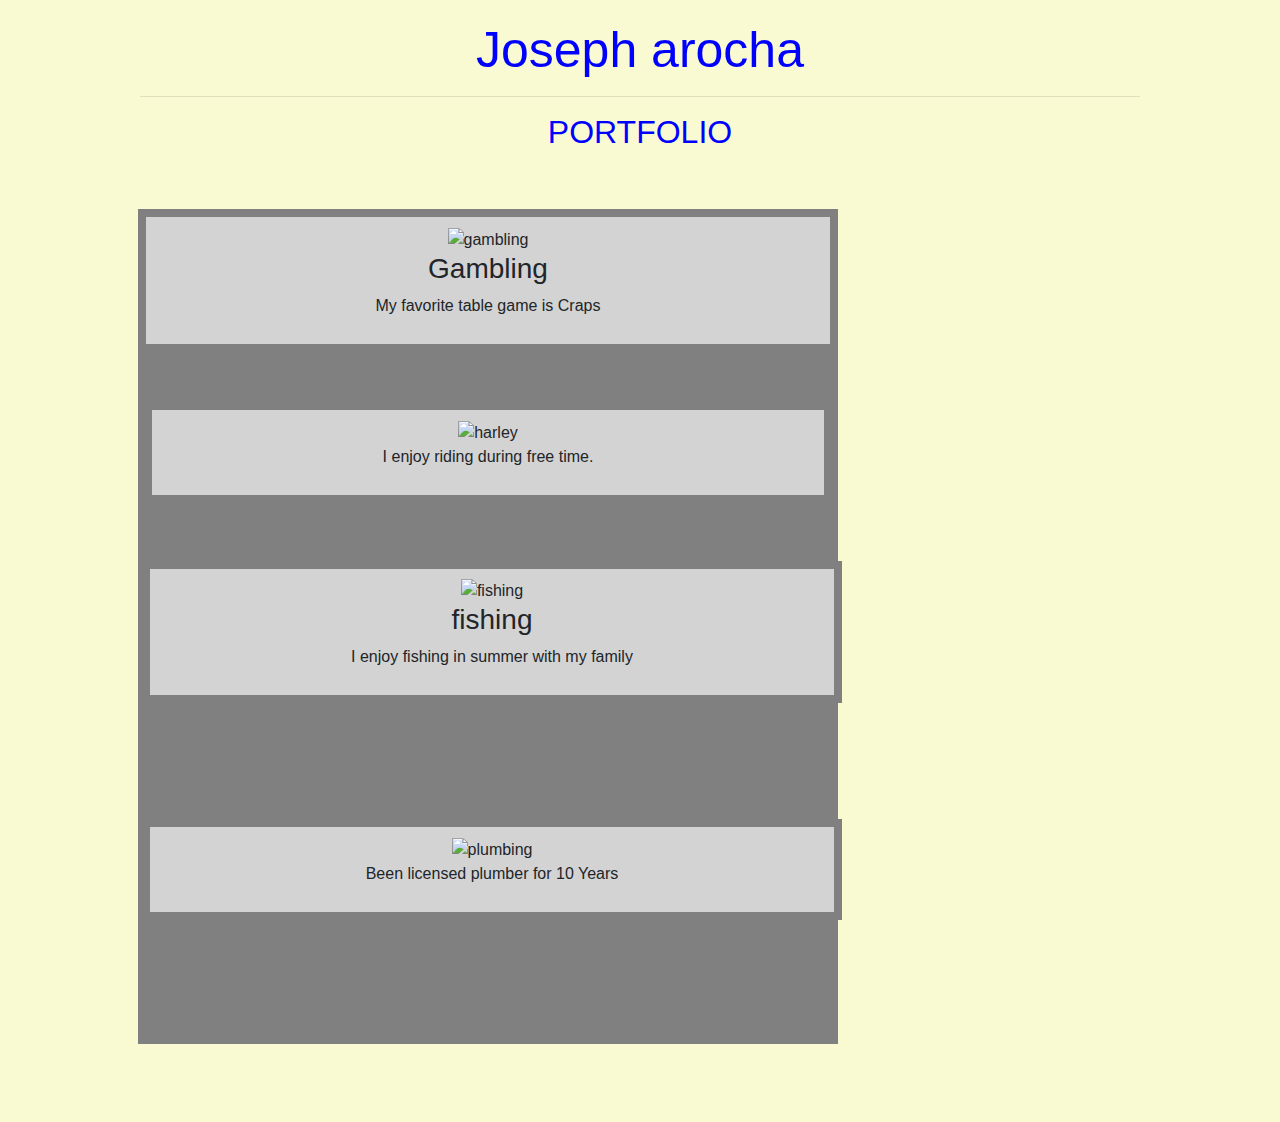
==== portfolio.html @ ccf22f81 "uploading portfolio homework" ====
<!DOCTYPE html>
<html lang="en-us">
<head>
    <meta charset="UTF-8">
    <title>Portfolio</title>
    <!--stylesheet and bootstrap sheet-->
    <link rel="stylesheet" href="https://stackpath.bootstrapcdn.com/bootstrap/4.4.1/css/bootstrap.min.css" integrity="sha384-Vkoo8x4CGsO3+Hhxv8T/Q5PaXtkKtu6ug5TOeNV6gBiFeWPGFN9MuhOf23Q9Ifjh" crossorigin="anonymous">
    <link rel="stylesheet" href="portfolio.css">
</head>

<body>
    <div class="main">

        <h1>Joseph arocha</h1>
        <hr>
        
        <h2>PORTFOLIO</h2>
        
    <!--first row contains favorite table game-->
        <div class="row">
          <div class="column">
            <div class="content">
              <img src="https://images.fineartamerica.com/images-medium-large-5/craps-table-at-harrahs-cherokee-casino-hotel-and-resort-performance-impressions.jpg" alt="gambling" width="100%">
              <h3>Gambling</h3>
              <p>My favorite table game is Craps</p>
            </div>
    <!--second row contains favorite free time-->
            <div class="row">
           <div class="column">
            <div class="content">
                <img src="https://cdnmedia.endeavorsuite.com/images/organizations/4f539713-4ebc-41b2-93c5-b8d696fb9b6e/inventory/10223854/20190818_105140.jpg" alt="harley" width="100%">
                <p>I enjoy riding during free time.</p>
          </div>
   </div>
   <!--third row contains favorite summer activity-->
          <div class="row">
          <div class="column">
            <div class="content">
              <img src="https://www.visitstaugustine.com/sites/default/files/styles/cover/public/events/cover/surf-fishing-10x6.jpg" alt="fishing" style="width:100%">
              <h3>fishing</h3>
              <p>I enjoy fishing in summer with my family</p>
            </div>
           
        </div>
    </div>
    <!--fourth row contains work background-->
          <div class="row">
            <div class="column">
              <div class="content">
                  <img src="https://www.fineoldposters.com/wp-content/uploads/2018/10/plumber.jpg" alt="plumbing" width="100%">
                <p>Been licensed plumber for 10 Years</p>

            </div>
       </div>
  </div>
   
</body>

</html>
---- portfolio.css ----
* {
    box-sizing: border-box;
  }
  
  body {
    background-color:lightgoldenrodyellow;
    padding: 20px;
    font-family: Arial;
  }
  
  
  .main {
    max-width: 1000px;
    margin: 0px auto;
  }

  h2 {
      text-align: center;
      color: blue;

  }
  
  h1 {
    font-size: 50px;
    color: blue;
    text-align: center;
  }
  
  .row {
    margin: 50px -10px;
  }
  
  .row, .column {
    padding: 8px;
  float: center;
  }
  
 
  .column {
    width: 700px;
    height: 100%;
    background-color: gray;
   text-align: center;
  }
  

 
  

  .content {
    background-color: lightgray;
    padding: 10px;
  }
  
  
  @media screen and (max-width: 600px) {
    .column {
      width: 100%;
    }
  }
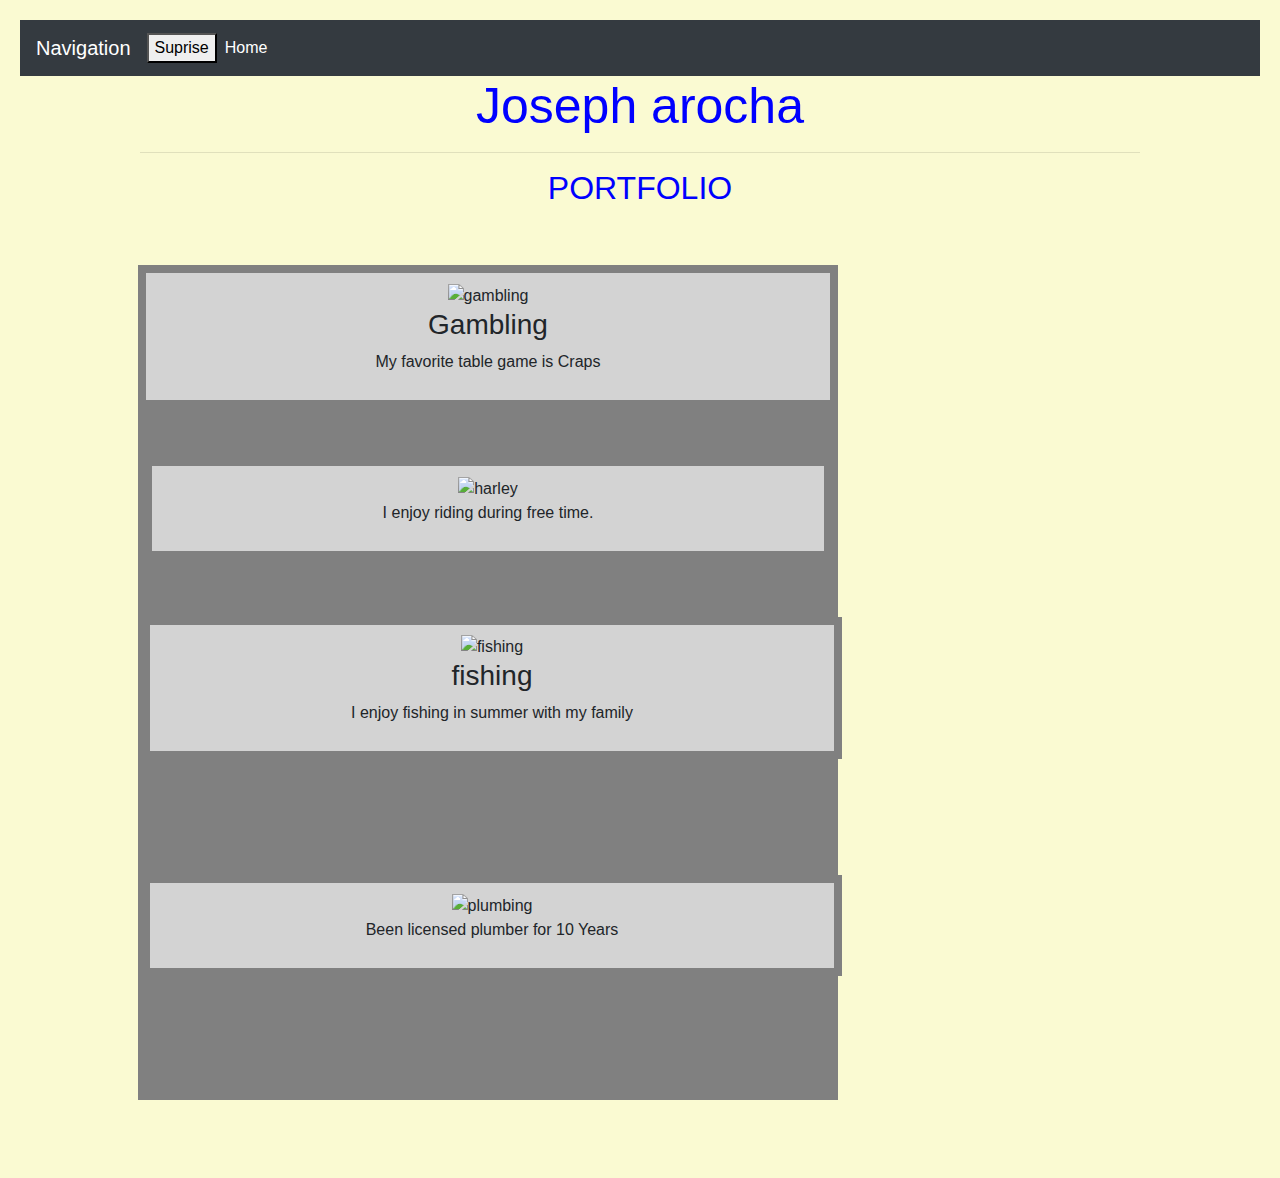
==== commit b4712895: "modified to add nav bar" ====
--- a/portfolio.html
+++ b/portfolio.html
@@ -9,6 +9,22 @@
 </head>
 
 <body>
+  <nav class="navbar navbar-expand-lg navbar-dark bg-dark">
+    <a class="navbar-brand" href="#">Navigation</a>
+    <button class="navbar-toggler" data-toggle="collapse" data-target="#navbarSupportedContent" aria-controls="navbarSupportedContent" aria-expanded="false" aria-label="Toggle navigation">
+      <span class="navbar-toggler-icon"></span>
+      <div class="button">
+        <button onclick="window.location.href = 'https://www.youtube.com/watch?v=5gAenGrKHKU';">Suprise</button>
+      </div>
+    </button>
+    <div class="collapse navbar-collapse" id="navbarSupportedContent">
+      <ul class="navbar-nav mr-auto">
+        <li class="nav-item active">
+          <a class="nav-link" href="#">Home <span class="sr-only">(current)</span></a>
+        </li>
+      </div>
+    </div>
+  </nav>
     <div class="main">
 
         <h1>Joseph arocha</h1>
--- a/portfolio.css
+++ b/portfolio.css
@@ -51,6 +51,10 @@
     background-color: lightgray;
     padding: 10px;
   }
+
+  .button {
+    float: right;
+  }
   
   
   @media screen and (max-width: 600px) {
